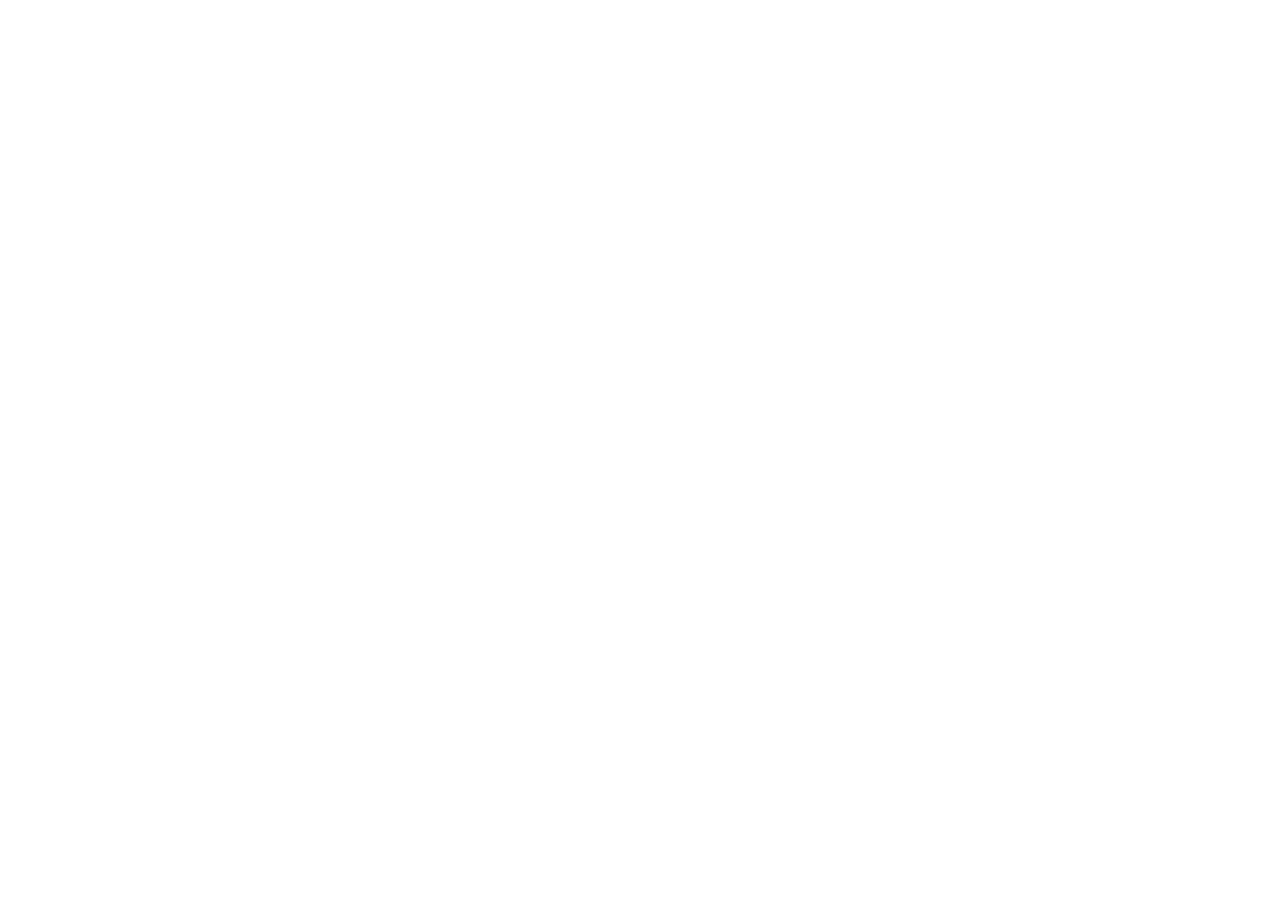
==== index.html @ ba533149 "Initial commit" ====
<!DOCTYPE html>
<html lang="en">
<head>
    <meta charset="UTF-8">
    <meta name="viewport" content="width=device-width, initial-scale=1.0">
    <link rel="stylesheet" href="/styles/shared.css">
    <title>Nella</title>
</head>
<body>
    
</body>
</html>
---- styles/shared.css ----
@import url('https://fonts.googleapis.com/css2?family=Lexend:wght@100..900&display=swap');
@function --mediaClamp(--fallback, --800, --480: unset) {
    result: var(--fallback);
    @media (max-width: 768px) {
        result: var(--800);
        @media (max-width: 480px) {
            result: if(
                style(--480: unset): var(--800);
                else: var(--480)
            );
        }
    }
}
:root {
    --var-color-copyText: #6080C0;
    --var-img-transparentBg: url("[data-uri]");
    font-family: "Lexend", sans-serif;
}
html > body {
    margin: 0;
    padding: 0;
}
.material-symbols-filled {
    font-variation-settings:
    'FILL' 1,
    'wght' 400,
    'GRAD' 0,
    'opsz' 24 !important;
}
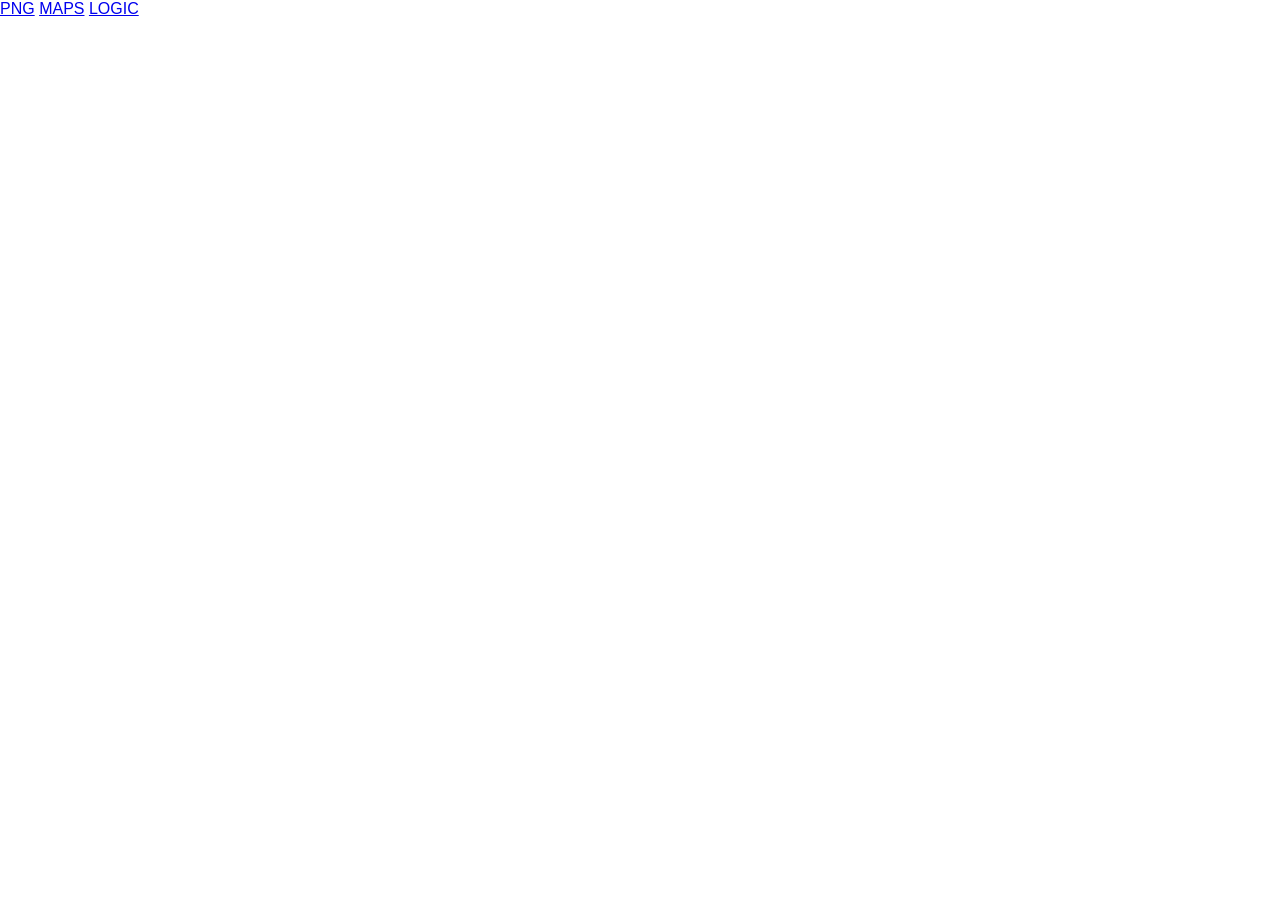
==== commit 3e56d561: "Updated Index.html" ====
--- a/index.html
+++ b/index.html
@@ -7,6 +7,8 @@
     <title>Nella</title>
 </head>
 <body>
-    
+    <a href="/tools/png/index.html"     >PNG</a>
+    <a href="/tools/maps/index.html"    >MAPS</a>
+    <a href="/tools/logic/index.html"   >LOGIC</a>
 </body>
 </html>
